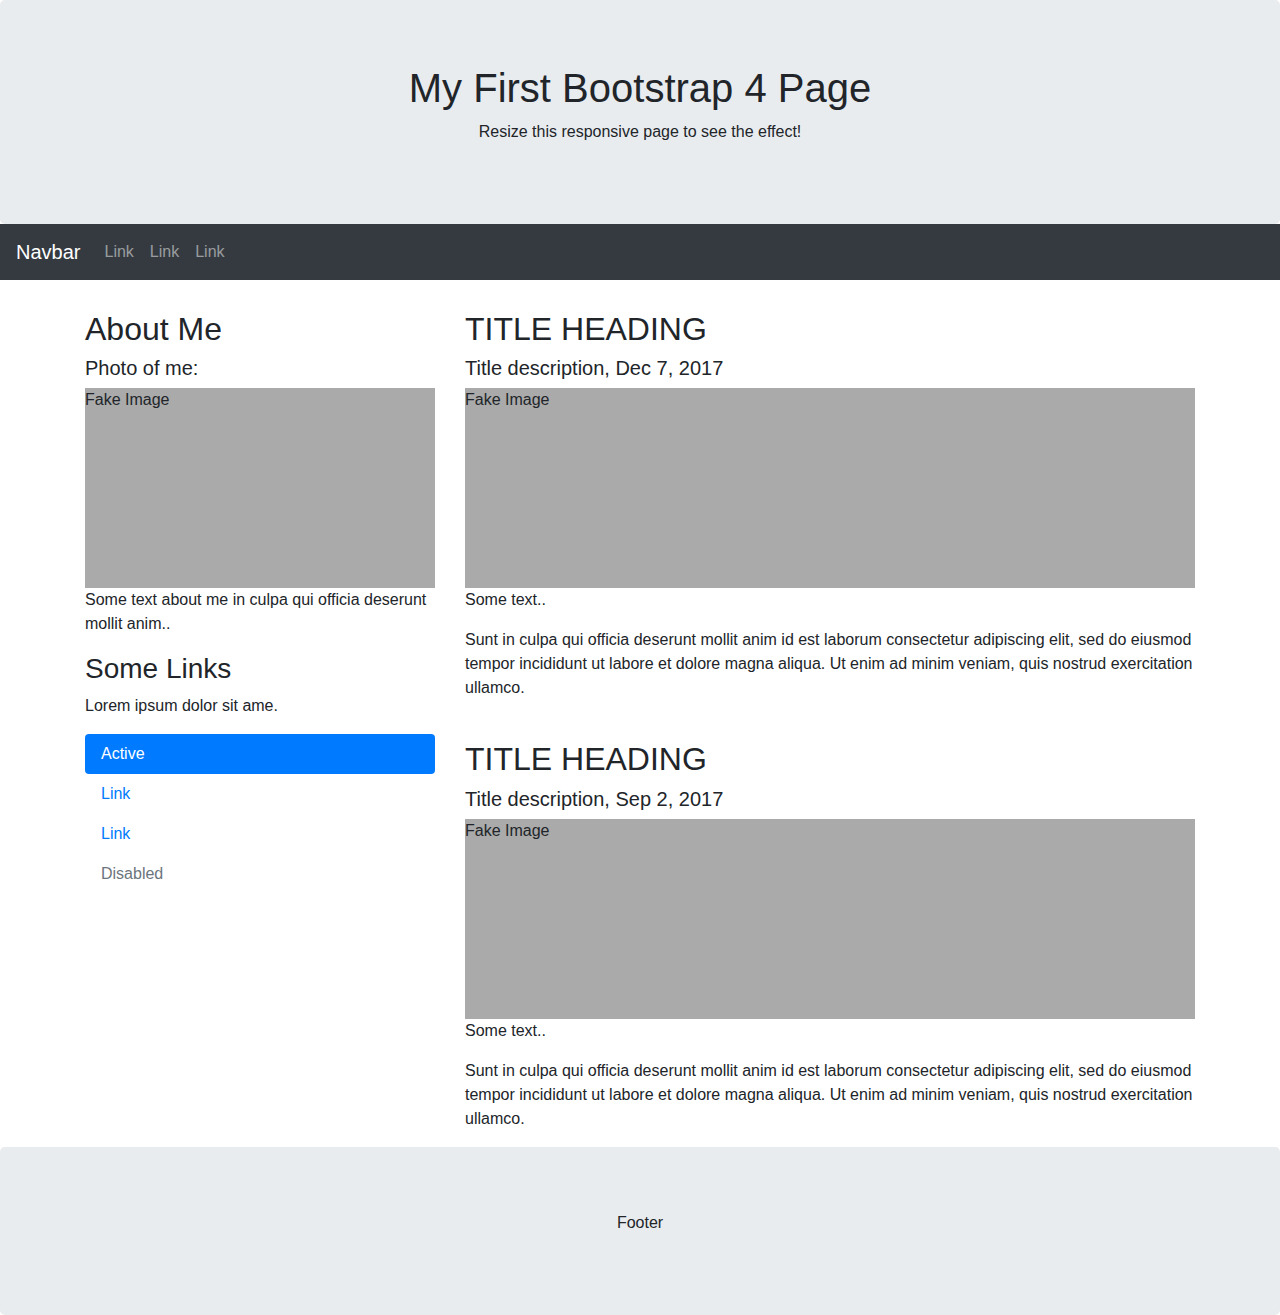
==== index.html @ 96a61b67 "basic template" ====
<!DOCTYPE html>
<html lang="en">
<head>
  <title>Bootstrap 4 Website Example</title>
  <meta charset="utf-8">
  <meta name="viewport" content="width=device-width, initial-scale=1">
  <link rel="stylesheet" href="https://maxcdn.bootstrapcdn.com/bootstrap/4.4.1/css/bootstrap.min.css">
  <script src="https://ajax.googleapis.com/ajax/libs/jquery/3.4.1/jquery.min.js"></script>
  <script src="https://cdnjs.cloudflare.com/ajax/libs/popper.js/1.16.0/umd/popper.min.js"></script>
  <script src="https://maxcdn.bootstrapcdn.com/bootstrap/4.4.1/js/bootstrap.min.js"></script>
  <style>
  .fakeimg {
    height: 200px;
    background: #aaa;
  }
  </style>
</head>
<body>

<div class="jumbotron text-center" style="margin-bottom:0">
  <h1>My First Bootstrap 4 Page</h1>
  <p>Resize this responsive page to see the effect!</p> 
</div>

<nav class="navbar navbar-expand-sm bg-dark navbar-dark">
  <a class="navbar-brand" href="#">Navbar</a>
  <button class="navbar-toggler" type="button" data-toggle="collapse" data-target="#collapsibleNavbar">
    <span class="navbar-toggler-icon"></span>
  </button>
  <div class="collapse navbar-collapse" id="collapsibleNavbar">
    <ul class="navbar-nav">
      <li class="nav-item">
        <a class="nav-link" href="#">Link</a>
      </li>
      <li class="nav-item">
        <a class="nav-link" href="#">Link</a>
      </li>
      <li class="nav-item">
        <a class="nav-link" href="#">Link</a>
      </li>    
    </ul>
  </div>  
</nav>

<div class="container" style="margin-top:30px">
  <div class="row">
    <div class="col-sm-4">
      <h2>About Me</h2>
      <h5>Photo of me:</h5>
      <div class="fakeimg">Fake Image</div>
      <p>Some text about me in culpa qui officia deserunt mollit anim..</p>
      <h3>Some Links</h3>
      <p>Lorem ipsum dolor sit ame.</p>
      <ul class="nav nav-pills flex-column">
        <li class="nav-item">
          <a class="nav-link active" href="#">Active</a>
        </li>
        <li class="nav-item">
          <a class="nav-link" href="#">Link</a>
        </li>
        <li class="nav-item">
          <a class="nav-link" href="#">Link</a>
        </li>
        <li class="nav-item">
          <a class="nav-link disabled" href="#">Disabled</a>
        </li>
      </ul>
      <hr class="d-sm-none">
    </div>
    <div class="col-sm-8">
      <h2>TITLE HEADING</h2>
      <h5>Title description, Dec 7, 2017</h5>
      <div class="fakeimg">Fake Image</div>
      <p>Some text..</p>
      <p>Sunt in culpa qui officia deserunt mollit anim id est laborum consectetur adipiscing elit, sed do eiusmod tempor incididunt ut labore et dolore magna aliqua. Ut enim ad minim veniam, quis nostrud exercitation ullamco.</p>
      <br>
      <h2>TITLE HEADING</h2>
      <h5>Title description, Sep 2, 2017</h5>
      <div class="fakeimg">Fake Image</div>
      <p>Some text..</p>
      <p>Sunt in culpa qui officia deserunt mollit anim id est laborum consectetur adipiscing elit, sed do eiusmod tempor incididunt ut labore et dolore magna aliqua. Ut enim ad minim veniam, quis nostrud exercitation ullamco.</p>
    </div>
  </div>
</div>

<div class="jumbotron text-center" style="margin-bottom:0">
  <p>Footer</p>
</div>

</body>
</html>
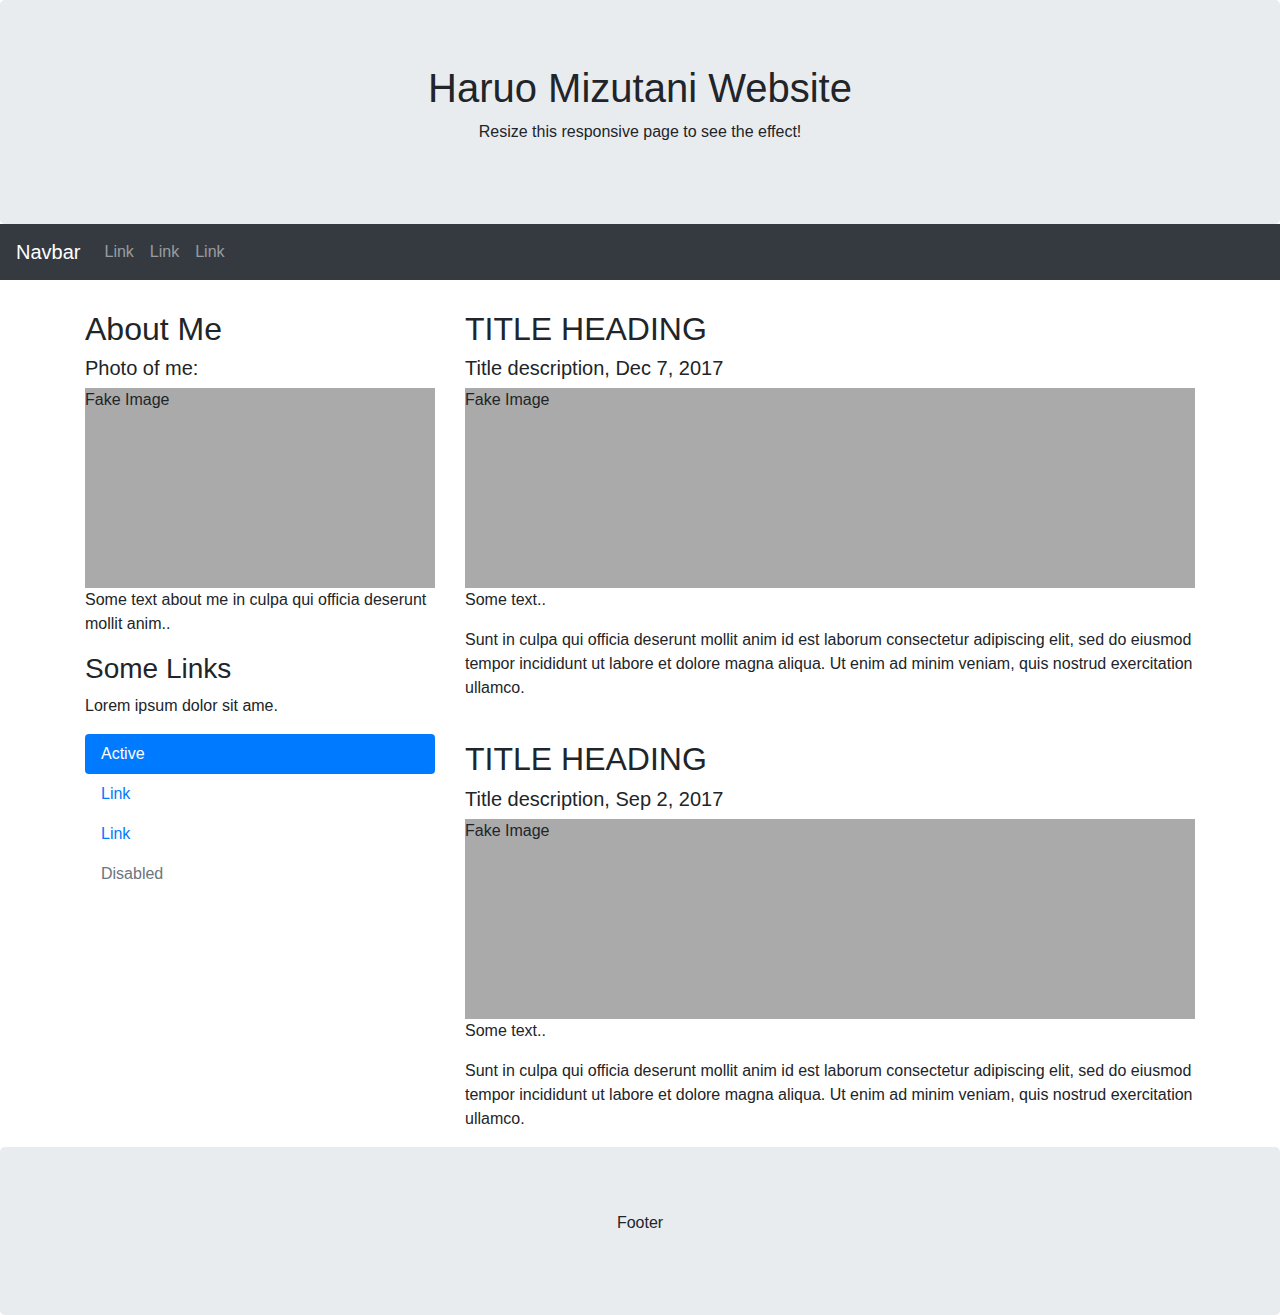
==== commit 63733971: "trip update" ====
--- a/index.html
+++ b/index.html
@@ -1,7 +1,7 @@
 <!DOCTYPE html>
 <html lang="en">
 <head>
-  <title>Bootstrap 4 Website Example</title>
+  <title>Haruo Mizutani Website</title>
   <meta charset="utf-8">
   <meta name="viewport" content="width=device-width, initial-scale=1">
   <link rel="stylesheet" href="https://maxcdn.bootstrapcdn.com/bootstrap/4.4.1/css/bootstrap.min.css">
@@ -18,7 +18,7 @@
 <body>
 
 <div class="jumbotron text-center" style="margin-bottom:0">
-  <h1>My First Bootstrap 4 Page</h1>
+  <h1>Haruo Mizutani Website</h1>
   <p>Resize this responsive page to see the effect!</p> 
 </div>
 
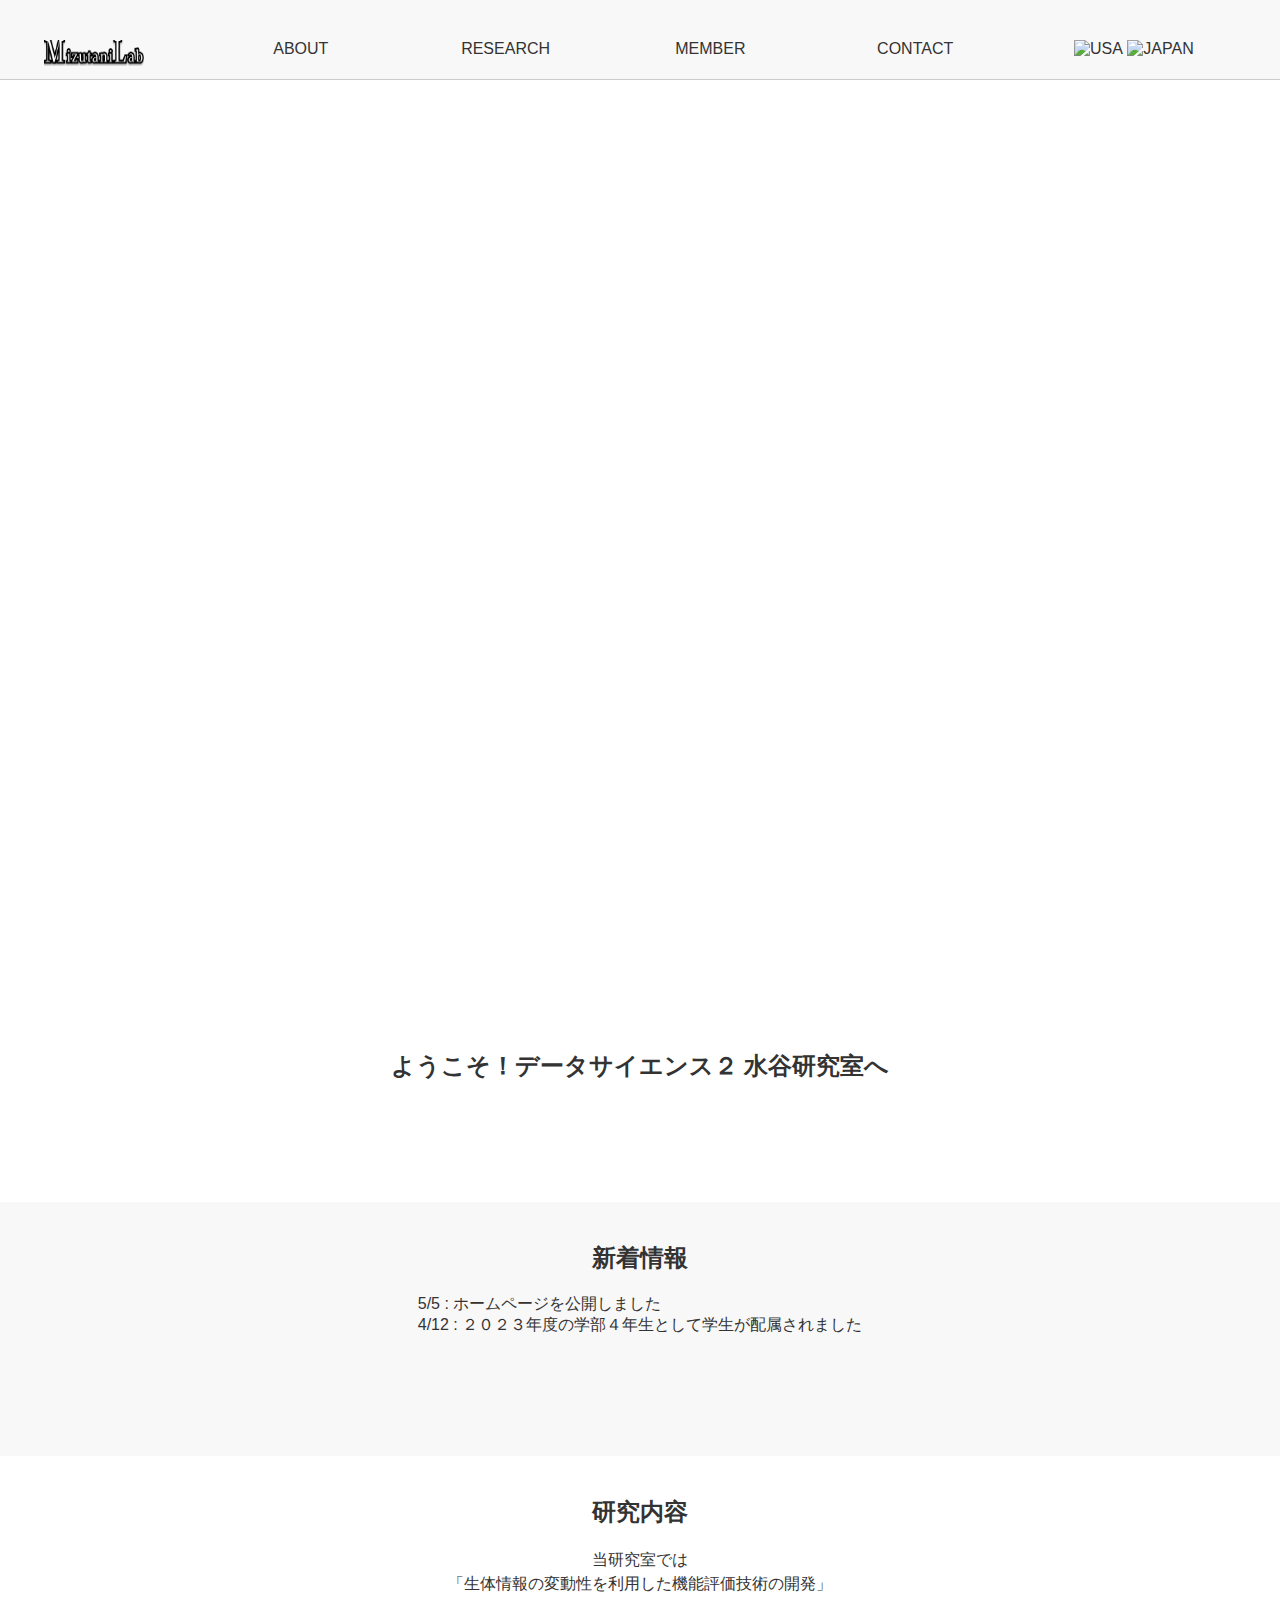
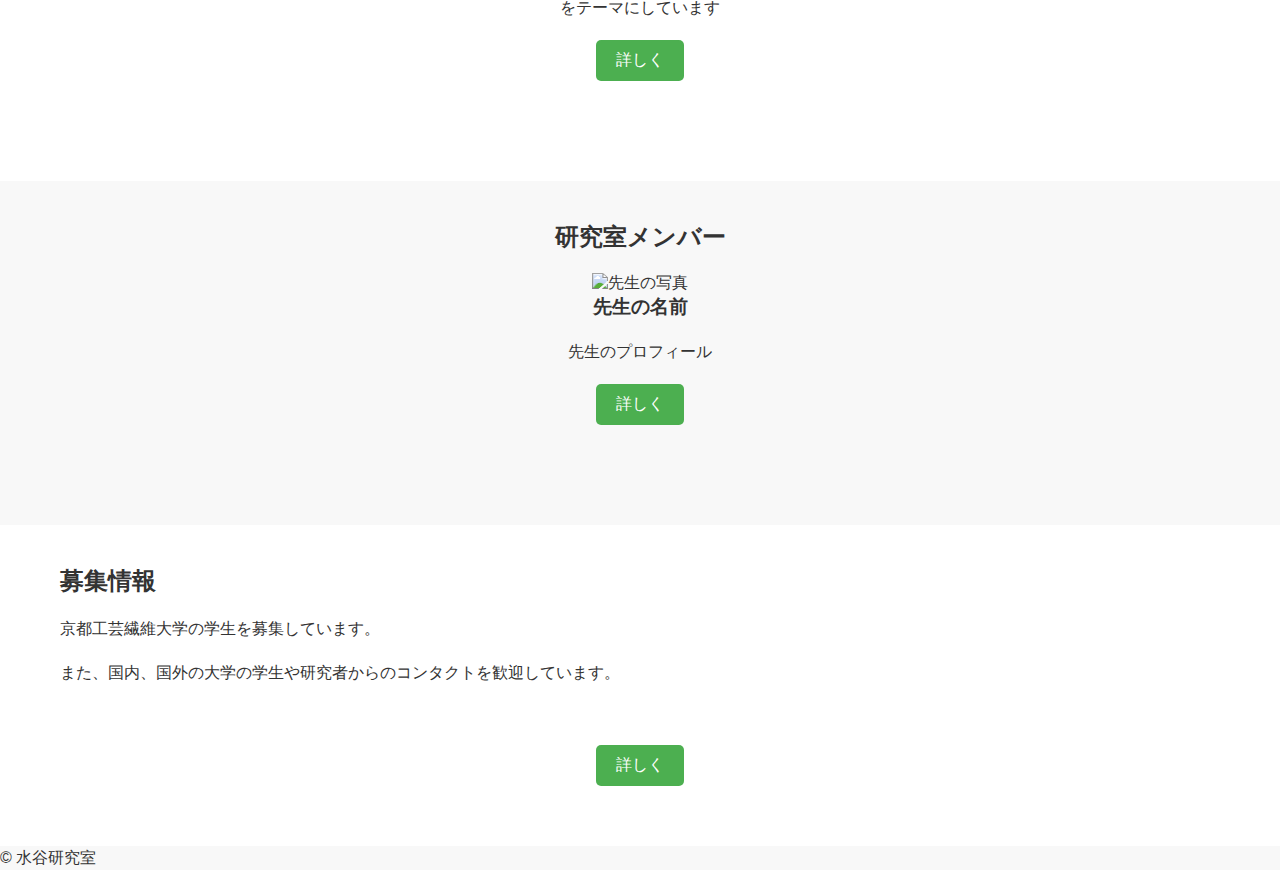
==== commit 20134cc4: "add: paritcle site" ====
--- a/index.html
+++ b/index.html
@@ -1,91 +1,106 @@
-<!DOCTYPE html>
-<html lang="en">
-<head>
-  <title>Haruo Mizutani Website</title>
-  <meta charset="utf-8">
-  <meta name="viewport" content="width=device-width, initial-scale=1">
-  <link rel="stylesheet" href="https://maxcdn.bootstrapcdn.com/bootstrap/4.4.1/css/bootstrap.min.css">
-  <script src="https://ajax.googleapis.com/ajax/libs/jquery/3.4.1/jquery.min.js"></script>
-  <script src="https://cdnjs.cloudflare.com/ajax/libs/popper.js/1.16.0/umd/popper.min.js"></script>
-  <script src="https://maxcdn.bootstrapcdn.com/bootstrap/4.4.1/js/bootstrap.min.js"></script>
-  <style>
-  .fakeimg {
-    height: 200px;
-    background: #aaa;
-  }
-  </style>
-</head>
-<body>
-
-<div class="jumbotron text-center" style="margin-bottom:0">
-  <h1>Haruo Mizutani Website</h1>
-  <p>Resize this responsive page to see the effect!</p> 
-</div>
-
-<nav class="navbar navbar-expand-sm bg-dark navbar-dark">
-  <a class="navbar-brand" href="#">Navbar</a>
-  <button class="navbar-toggler" type="button" data-toggle="collapse" data-target="#collapsibleNavbar">
-    <span class="navbar-toggler-icon"></span>
-  </button>
-  <div class="collapse navbar-collapse" id="collapsibleNavbar">
-    <ul class="navbar-nav">
-      <li class="nav-item">
-        <a class="nav-link" href="#">Link</a>
-      </li>
-      <li class="nav-item">
-        <a class="nav-link" href="#">Link</a>
-      </li>
-      <li class="nav-item">
-        <a class="nav-link" href="#">Link</a>
-      </li>    
-    </ul>
-  </div>  
-</nav>
-
-<div class="container" style="margin-top:30px">
-  <div class="row">
-    <div class="col-sm-4">
-      <h2>About Me</h2>
-      <h5>Photo of me:</h5>
-      <div class="fakeimg">Fake Image</div>
-      <p>Some text about me in culpa qui officia deserunt mollit anim..</p>
-      <h3>Some Links</h3>
-      <p>Lorem ipsum dolor sit ame.</p>
-      <ul class="nav nav-pills flex-column">
-        <li class="nav-item">
-          <a class="nav-link active" href="#">Active</a>
-        </li>
-        <li class="nav-item">
-          <a class="nav-link" href="#">Link</a>
-        </li>
-        <li class="nav-item">
-          <a class="nav-link" href="#">Link</a>
-        </li>
-        <li class="nav-item">
-          <a class="nav-link disabled" href="#">Disabled</a>
-        </li>
-      </ul>
-      <hr class="d-sm-none">
-    </div>
-    <div class="col-sm-8">
-      <h2>TITLE HEADING</h2>
-      <h5>Title description, Dec 7, 2017</h5>
-      <div class="fakeimg">Fake Image</div>
-      <p>Some text..</p>
-      <p>Sunt in culpa qui officia deserunt mollit anim id est laborum consectetur adipiscing elit, sed do eiusmod tempor incididunt ut labore et dolore magna aliqua. Ut enim ad minim veniam, quis nostrud exercitation ullamco.</p>
-      <br>
-      <h2>TITLE HEADING</h2>
-      <h5>Title description, Sep 2, 2017</h5>
-      <div class="fakeimg">Fake Image</div>
-      <p>Some text..</p>
-      <p>Sunt in culpa qui officia deserunt mollit anim id est laborum consectetur adipiscing elit, sed do eiusmod tempor incididunt ut labore et dolore magna aliqua. Ut enim ad minim veniam, quis nostrud exercitation ullamco.</p>
-    </div>
-  </div>
-</div>
-
-<div class="jumbotron text-center" style="margin-bottom:0">
-  <p>Footer</p>
-</div>
-
-</body>
-</html>
+<!DOCTYPE html>
+<html lang="ja">
+
+<head>
+    <meta charset="UTF-8">
+    <meta name="viewport" content="width=device-width, initial-scale=1.0">
+    <title>水谷研究室 - ホームページ</title>
+    <link rel="stylesheet" href="style-translate.css">
+    <script src="https://code.jquery.com/jquery-3.6.0.min.js"></script>
+    <script type="text/javascript"
+        src="https://cdnjs.cloudflare.com/ajax/libs/slick-carousel/1.9.0/slick.min.js"></script>
+    <link rel="stylesheet" type="text/css"
+        href="https://coco-factory.jp/ugokuweb/wp-content/themes/ugokuweb/data/reset.css">
+    <link rel="stylesheet" type="text/css" href="https://cdn.jsdelivr.net/npm/slick-carousel@1.8.1/slick/slick.css">
+    <script src="slideshow.js"></script>
+    <script type="text/javascript"
+        src="//translate.google.com/translate_a/element.js?cb=googleTranslateElementInit"></script>
+    <script src="translate.js"></script>
+</head>
+
+<body>
+    <header>
+        <div class="header-trans">
+            <nav>
+                <ul>
+                    <li><a href="index.html" class="no-active"><img src="./img/MizutaniLab300.png"></img></a></li>
+                    <li><a href="./Pages/About.html" class="no-active">ABOUT</a></li>
+                    <li><a href="./Pages/Research.html" class="no-active">RESEARCH</a></li>
+                    <li><a href="./Pages/Member.html" class="no-active">MEMBER</a></li>
+                    <li><a href="./Pages/Contact.html" class="no-active">CONTACT</a></li>
+
+                    <div class="header-lan">
+                        <a href="#googtrans(ja|en)" class="lang-select" data-lang="en"><img
+                                src="https://www.solodev.com/assets/google-translate/flag-usa.png" alt="USA"></a>
+                        <a href="#googtrans(ja|ja)" class="lang-select" data-lang="ja"><img
+                                src="https://www.solodev.com/assets/google-translate/flag-japan.png" alt="JAPAN"></a>
+                    </div>
+                </ul>
+            </nav>
+        </div>
+    </header>
+    <div class="wrapper">
+        <div class="title">Mizutani Lab</div>
+        <ul class="slider">
+            <li class="slider-item slider-item01"></li>
+            <li class="slider-item slider-item02"></li>
+            <li class="slider-item slider-item03"></li>
+        </ul>
+        <!--/wrapper-->
+    </div>
+    <main>
+        <section id="top">
+            <div class="container">
+                <h2><a href="./Pages/About.html" class="no-active">ようこそ！データサイエンス２ 水谷研究室へ</a></h2>
+            </div>
+        </section>
+        <section id="new">
+            <div class="container">
+                <h2>新着情報</h2>
+                <ul>
+                    <li>5/5 : ホームページを公開しました</li>
+                    <li>4/12 : ２０２３年度の学部４年生として学生が配属されました</li>
+                </ul>
+            </div>
+        </section>
+
+        <section id="research">
+            <div class="container">
+                <h2>研究内容</h2>
+                <p>当研究室では
+                    <br>「⽣体情報の変動性を利⽤した機能評価技術の開発」
+                    <br>をテーマにしています
+                </p>
+                <button class="custom-button" onclick="location.href='Pages/Research.html'">詳しく</button>
+            </div>
+        </section>
+
+        <section id="members">
+            <div class="container">
+                <h2>研究室メンバー</h2>
+                <div class="member">
+                    <img src="member1.jpg" alt="先生の写真">
+                    <h3>先生の名前</h3>
+                    <p>先生のプロフィール</p>
+                </div>
+                <button class="custom-button" onclick="location.href='Pages/Member.html'">詳しく</button>
+            </div>
+            </div>
+        </section>
+        <section id="recruitment">
+            <div class="container">
+                <h2>募集情報</h2>
+                <p>京都工芸繊維大学の学生を募集しています。</p>
+                <p>また、国内、国外の大学の学生や研究者からのコンタクトを歓迎しています。</p>
+            </div>
+            <div style="text-align: center;">
+                <button class="custom-button" onclick="location.href='Pages/Contact.html'">詳しく</button>
+            </div>
+        </section>
+    </main>
+    <footer>
+        <p>&copy; 水谷研究室</p>
+    </footer>
+</body>
+
+</html>--- a/style-translate.css
+++ b/style-translate.css
@@ -0,0 +1,482 @@
+/* reset styles */
+* {
+    margin: 0;
+    padding: 0;
+    box-sizing: border-box;
+}
+
+/* global styles */
+body {
+    padding-top: 90px;
+    /* ヘッダーの後ろに要素が隠れないようにするため */
+    font-family: Arial, sans-serif;
+    font-size: 16px;
+    color: #333;
+}
+
+
+.container {
+    max-width: 1200px;
+    margin: 0 auto;
+    padding: 40px 20px;
+}
+
+h1,
+h2,
+h3,
+h4,
+h5,
+h6 {
+    font-weight: bold;
+    margin-bottom: 20px;
+}
+
+p {
+    line-height: 1.5;
+    margin-bottom: 20px;
+}
+
+ul {
+    list-style: none;
+    margin-bottom: 20px;
+}
+
+a {
+    text-decoration: none;
+    color: #333;
+}
+
+/* header styles */
+header {
+    background-color: #f8f8f8;
+    width: 100%;
+    /* 幅いっぱいを指定 */
+    height: 80px;
+    /* 高さを50pxに指定 */
+    box-sizing: border-box;
+    /* padding分を含んで幅を100%にするため */
+    position: fixed;
+    /* ウィンドウを基準に画面に固定 */
+    top: 0;
+    /* 上下の固定位置を上から0pxにする */
+    left: 0;
+    /* 左右の固定位置を左から0pxにする */
+    display: flex;
+    /* 中の要素を横並びにする */
+    align-items: center;
+    /* 中の要素を上下中央に並べる */
+    border-bottom: 1px solid #ccc;
+    z-index: 1;
+}
+.header-trans{
+    margin-top: 30px
+}
+header h1 {
+    font-size: 32px;
+}
+
+header nav ul {
+    list-style: none;
+    margin: 0;
+    padding: 0;
+    display: flex;
+}
+
+header nav li {
+    text-align: center;
+    width: 15vw;
+    margin-right: 1vw;
+}
+
+nav li a {
+    overflow: hidden;
+    text-overflow: ellipsis;
+    white-space: nowrap;
+    display: block;
+    color: #333;
+    text-decoration: none;
+}
+
+nav li a:hover {
+    background-color: #ddd;
+}
+
+nav li a.active {
+    padding: 20px 20px;
+    /* ヘッダーに上下左右それぞれ余白を指定 */
+    color: #ccc;
+    pointer-events: none;
+}
+
+nav li a.no-active {
+    padding: 20px 20px;
+    /* ヘッダーに上下左右それぞれ余白を指定 */
+}
+
+nav li a img {
+    width: 100px;
+    height: 26px;
+    margin-right: 5px;
+}
+
+.header-lan {
+    padding-top: 20px;
+    padding-left: 50px;
+}
+
+@media (max-width: 600px) {
+    .header-lan {
+        padding-top: 5px;
+        flex-direction: column;
+    }
+}
+
+/* hero styles */
+#hero {
+    background-image: url('https://example.com/hero-image.jpg');
+    background-size: cover;
+    background-position: center;
+    height: 500px;
+    display: flex;
+    align-items: center;
+    justify-content: center;
+    color: #fff;
+}
+
+
+#hero h2 {
+    font-size: 48px;
+}
+
+#top {
+    background-color: #ffffff;
+    padding-bottom: 60px;
+    text-align: center;
+}
+
+#top ul {
+    display: inline-block;
+    text-align: left;
+}
+
+#new {
+    background-color: #f8f8f8;
+    padding-bottom: 60px;
+    text-align: center;
+}
+
+#new ul {
+    display: inline-block;
+    text-align: left;
+}
+
+/* research styles */
+#research {
+    background-color: #fff;
+    padding-bottom: 60px;
+    text-align: center;
+}
+
+#members {
+    background-color: #f8f8f8;
+    padding-bottom: 60px;
+    text-align: center;
+}
+
+/* recruitment styles */
+#recruitment {
+    background-color: #fff;
+    padding-bottom: 60px;
+}
+
+footer {
+    background-color: #f8f8f8;
+}
+
+
+
+.custom-button {
+    background-color: #4CAF50;
+    border: none;
+    color: white;
+    padding: 10px 20px;
+    text-align: center;
+    text-decoration: none;
+    display: inline-block;
+    font-size: 16px;
+    border-radius: 5px;
+    cursor: pointer;
+}
+
+.custom-button:hover {
+    background-color: #3E8E41;
+}
+
+
+
+/*==================================================
+スライダーのためのcss
+===================================*/
+.slider {
+    position: relative;
+    z-index: 1;
+    /*↑z-indexの値をh1のz-indexの値よりも小さくして背景に回す*/
+    height: 100vh;
+    /*スライダー全体の縦幅を画面の高さいっぱい（100vh）にする*/
+    /*少し下に移動する*/
+}
+
+/*　背景画像設定　*/
+
+.slider-item01 {
+    background: url(https://coco-factory.jp/ugokuweb/wp-content/themes/ugokuweb/data/6-1-2/img/img_01.jpg);
+}
+
+.slider-item02 {
+    background: url(https://coco-factory.jp/ugokuweb/wp-content/themes/ugokuweb/data/6-1-2/img/img_02.jpg);
+}
+
+.slider-item03 {
+    background: url(https://coco-factory.jp/ugokuweb/wp-content/themes/ugokuweb/data/6-1-2/img/img_03.jpg);
+}
+
+.slider-item {
+    width: 100%;
+    /*各スライダー全体の横幅を画面の高さいっぱい（100%）にする*/
+    height: 80vh;
+    /*各スライダー全体の縦幅を画面の高さいっぱい（100vh）にする*/
+    background-repeat: no-repeat;
+    /*背景画像をリピートしない*/
+    background-position: center;
+    /*背景画像の位置を中央に*/
+    background-size: cover;
+    /*背景画像が.slider-item全体を覆い表示*/
+}
+
+/*矢印の設定*/
+
+.slick-prev,
+.slick-next {
+    position: absolute;
+    z-index: 3;
+    top: 42%;
+    cursor: pointer;
+    /*マウスカーソルを指マークに*/
+    outline: none;
+    /*クリックをしたら出てくる枠線を消す*/
+    border-top: 2px solid #fff;
+    /*矢印の色*/
+    border-right: 2px solid #fff;
+    /*矢印の色*/
+    height: 10vh;
+    width: 10vh;
+}
+
+.slick-prev {
+    /*戻る矢印の位置と形状*/
+    left: 2.5%;
+    transform: rotate(-135deg);
+}
+
+.slick-next {
+    /*次へ矢印の位置と形状*/
+    right: 2.5%;
+    transform: rotate(45deg);
+}
+
+/*ドットナビゲーションの設定*/
+
+.slick-dots {
+    position: relative;
+    z-index: 3;
+    text-align: center;
+    margin: -50px 0 0 0;
+    /*ドットの位置*/
+}
+
+.slick-dots li {
+    display: inline-block;
+    margin: 0 5px;
+}
+
+.slick-dots button {
+    color: transparent;
+    outline: none;
+    width: 8px;
+    /*ドットボタンのサイズ*/
+    height: 8px;
+    /*ドットボタンのサイズ*/
+    display: block;
+    border-radius: 50%;
+    background: #fff;
+    /*ドットボタンの色*/
+}
+
+.slick-dots .slick-active button {
+    background: #333;
+    /*ドットボタンの現在地表示の色*/
+}
+
+
+/*========= レイアウトのためのCSS ===============*/
+
+
+
+.wrapper {
+    position: relative;
+}
+
+.wrapper .title {
+    position: absolute;
+    z-index: 2;
+    top: 50%;
+    left: 50%;
+    transform: translate(-50%, -50%);
+    text-align: center;
+    font-size: 6vw;
+    letter-spacing: 0.1em;
+    text-transform: uppercase;
+    color: #fff;
+}
+
+
+
+/*==================================================
+particl
+===================================*/
+
+.particle-background {
+    position: absolute;
+    top: 0;
+    left: 0;
+    z-index: -1;
+    background: black;
+}
+
+.particle-background-white {
+    position: absolute;
+    top: 0;
+    left: 0;
+    z-index: -1;
+    background: white;
+}
+
+.h1-particle {
+    font-family: 'Montserrat Subrayada', sans-serif;
+    font-size: xxx-large;
+    color: white;
+    text-align: center;
+    width: fit-content;
+    padding-top: 10%;
+    margin-left: auto;
+    margin-right: auto;
+}
+
+.h1-particle-black {
+    font-family: 'Montserrat Subrayada', sans-serif;
+    font-size: xxx-large;
+    color: black;
+    text-align: center;
+    width: fit-content;
+    padding-top: 10%;
+    margin-left: auto;
+    margin-right: auto;
+}
+
+.box-parent {
+    margin-top: 30vh;
+    text-align: center;
+    background-color: rgb(255, 255, 255);
+    opacity: 0;
+    animation: fadein 6s ease forwards;
+}
+
+
+.fadein {
+    padding-top: 30px;
+    text-align: center;
+    opacity: 0;
+    animation: fadein 6s ease forwards;
+}
+
+@keyframes fadein {
+    100% {
+        opacity: 1;
+    }
+}
+
+.txt01 {
+    animation-delay: 1s;
+}
+
+.txt02 {
+    animation-delay: 2s;
+}
+
+.txt03 {
+    animation-delay: 3s;
+}
+
+.txt04 {
+    animation-delay: 4s;
+}
+
+.txt05 {
+    animation-delay: 5s;
+}
+
+.txt06 {
+    animation-delay: 6s;
+}
+
+.txt07 {
+    animation-delay: 7s;
+}
+
+.empty {
+    height: 100vh;
+}
+
+
+/* about */
+.circle-1,
+.circle-2,
+.circle-3 {
+    color: #fff;
+    padding: 5%;
+    width: 400px;
+    height: 400px;
+    margin: 0 -15px;
+    mix-blend-mode: multiply;
+    display: flex;
+    align-items: center;
+    justify-content: center;
+}
+
+.circle-1 {
+    background: #3bb1f5;
+    border-radius: 50% 50% 50% 70%/50% 50% 70% 60%;
+}
+
+.circle-2 {
+    background: #404B69;
+    border-radius: 80% 30% 50% 50%/50%;
+}
+
+.circle-3 {
+    background: #00bbdd;
+    border-radius: 40% 40% 50% 40%/30% 50% 50% 50%;
+}
+
+
+.about-body {
+    display: flex;
+    justify-content: center;
+    padding: 20px;
+}
+
+@media (max-width: 600px) {
+    .about-body {
+        flex-direction: column;
+    }
+}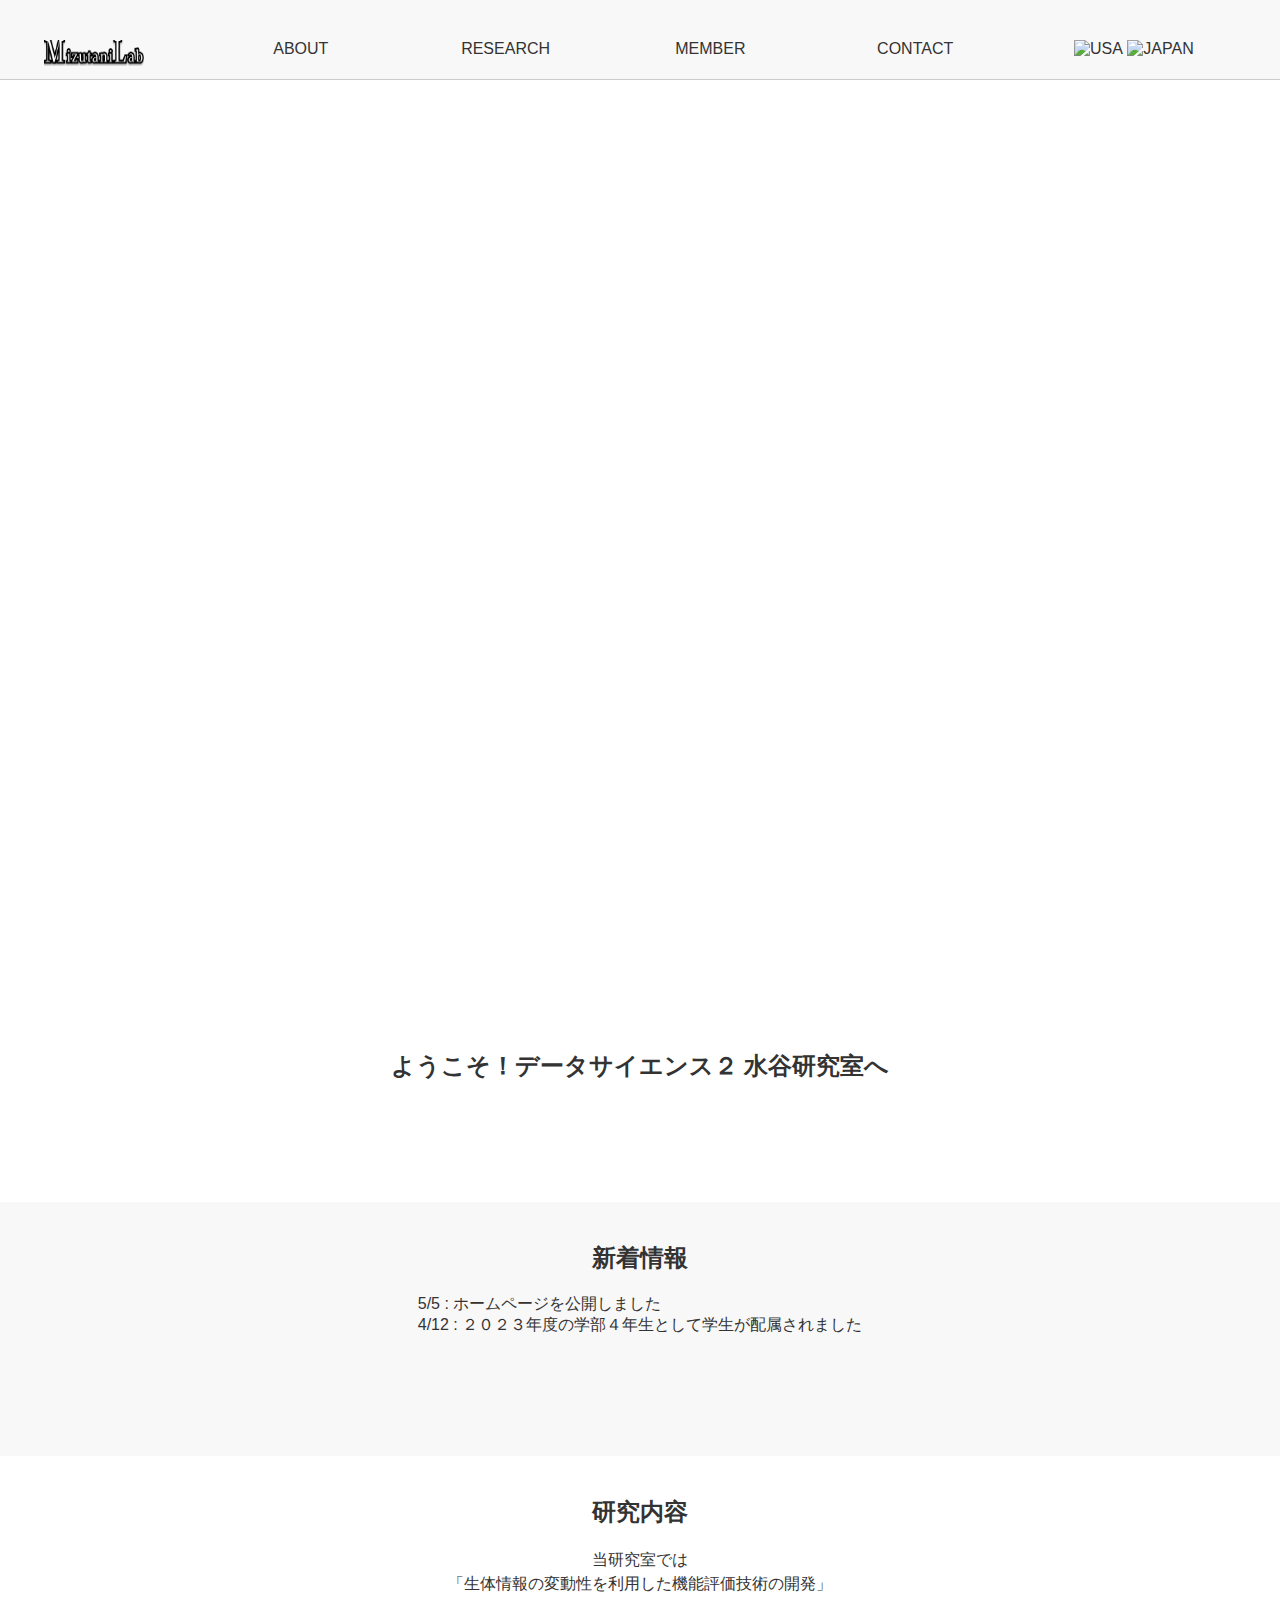
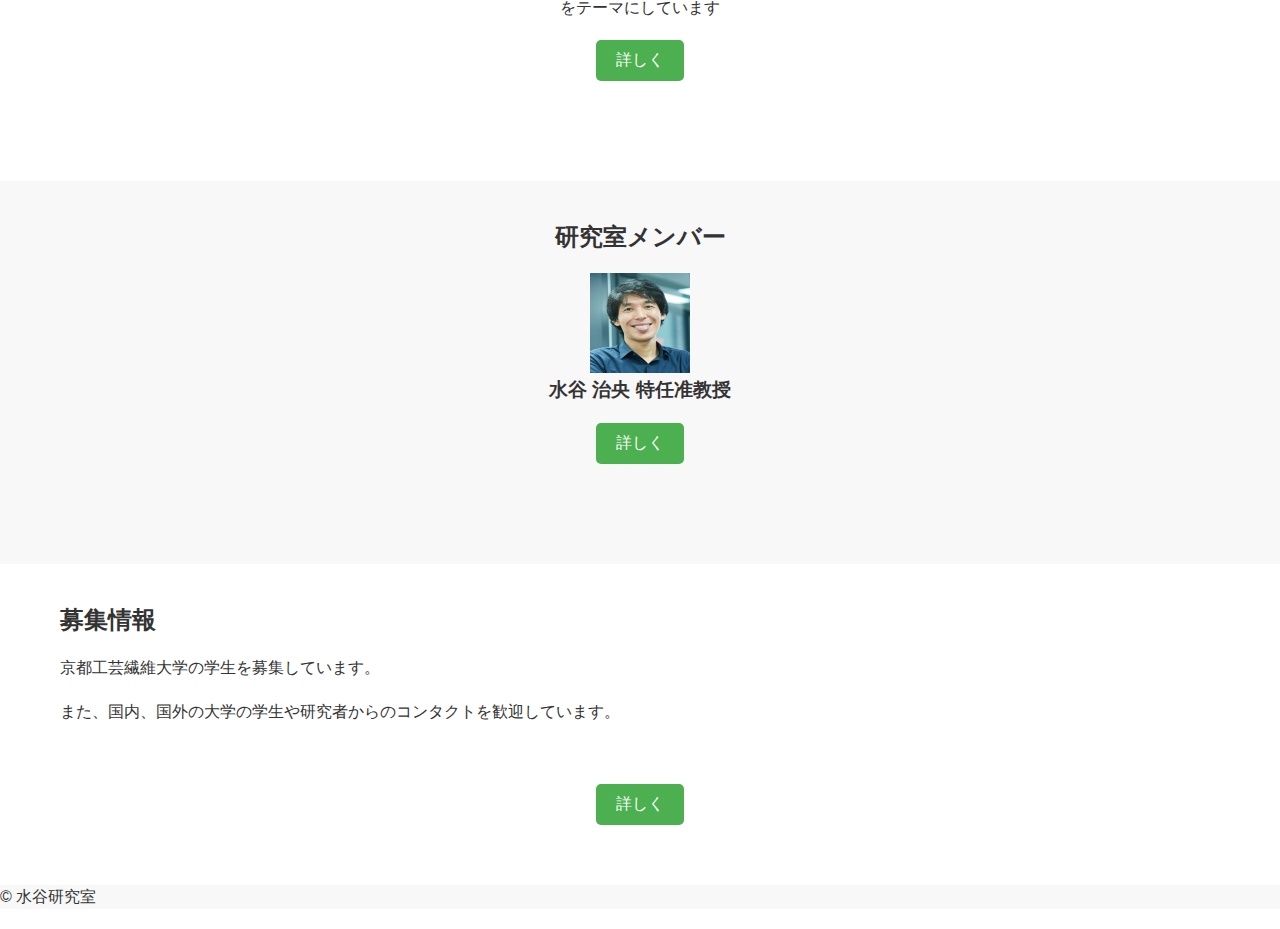
==== commit 2ef5de6f: "add: photo" ====
--- a/index.html
+++ b/index.html
@@ -31,9 +31,9 @@
 
                     <div class="header-lan">
                         <a href="#googtrans(ja|en)" class="lang-select" data-lang="en"><img
-                                src="https://www.solodev.com/assets/google-translate/flag-usa.png" alt="USA"></a>
+                                src="https://www.solodev.com/assets/google-translate/flag-usa.png" width="30px" alt="USA"></a>
                         <a href="#googtrans(ja|ja)" class="lang-select" data-lang="ja"><img
-                                src="https://www.solodev.com/assets/google-translate/flag-japan.png" alt="JAPAN"></a>
+                                src="https://www.solodev.com/assets/google-translate/flag-japan.png" width="30px" alt="JAPAN"></a>
                     </div>
                 </ul>
             </nav>
@@ -79,9 +79,8 @@
             <div class="container">
                 <h2>研究室メンバー</h2>
                 <div class="member">
-                    <img src="member1.jpg" alt="先生の写真">
-                    <h3>先生の名前</h3>
-                    <p>先生のプロフィール</p>
+                    <img src="img/mizutanisensei.PNG" alt="先生の写真">
+                    <h3>水谷 治央 特任准教授</h3>
                 </div>
                 <button class="custom-button" onclick="location.href='Pages/Member.html'">詳しく</button>
             </div>
@@ -101,6 +100,26 @@
     <footer>
         <p>&copy; 水谷研究室</p>
     </footer>
+    <script>
+        $('.lang-select').click(function (event) {
+            event.preventDefault(); // デフォルトの遷移を無効化
+        
+            var lang = $(this).attr('data-lang');
+            localStorage.setItem('lang', lang);
+            window.location.href = $(this).attr('href'); // ページ遷移
+        
+            // ページが遷移するのを待ってから再読み込みする
+            setTimeout(function () {
+                location.reload();
+            }, 500);
+        });
+        
+        function googleTranslateElementInit() {
+            new google.translate.TranslateElement({
+                pageLanguage: 'ja',
+                layout: google.translate.TranslateElement.FloatPosition.TOP_LEFT
+            }, 'google_translate_element');
+        }
+        </script>
 </body>
-
 </html>--- a/style-translate.css
+++ b/style-translate.css
@@ -479,4 +479,26 @@
     .about-body {
         flex-direction: column;
     }
-}+}
+
+.member-container {
+    display: grid;
+    grid-template-columns: repeat(3, 1fr); /* 2列のグリッドを作成 */
+    grid-gap: 10px; /* 列間のスペース（必要に応じて調整） */
+    justify-items: center; /* 要素を水平方向に中央に配置 */
+    align-items: center; /* 要素を垂直方向に中央に配置 */
+    height: 100vh; /* 要素の高さをビューポートの高さに合わせる */
+  }
+  
+  .category {
+    margin-bottom: 20px; /* カテゴリ間のスペース（必要に応じて調整） */
+  }
+  
+  .member {
+    text-align: center;
+  }
+  
+  .member img {
+    width: 100px; /* 画像の幅（必要に応じて調整） */
+    height: 100px; /* 画像の高さ（必要に応じて調整） */
+  }